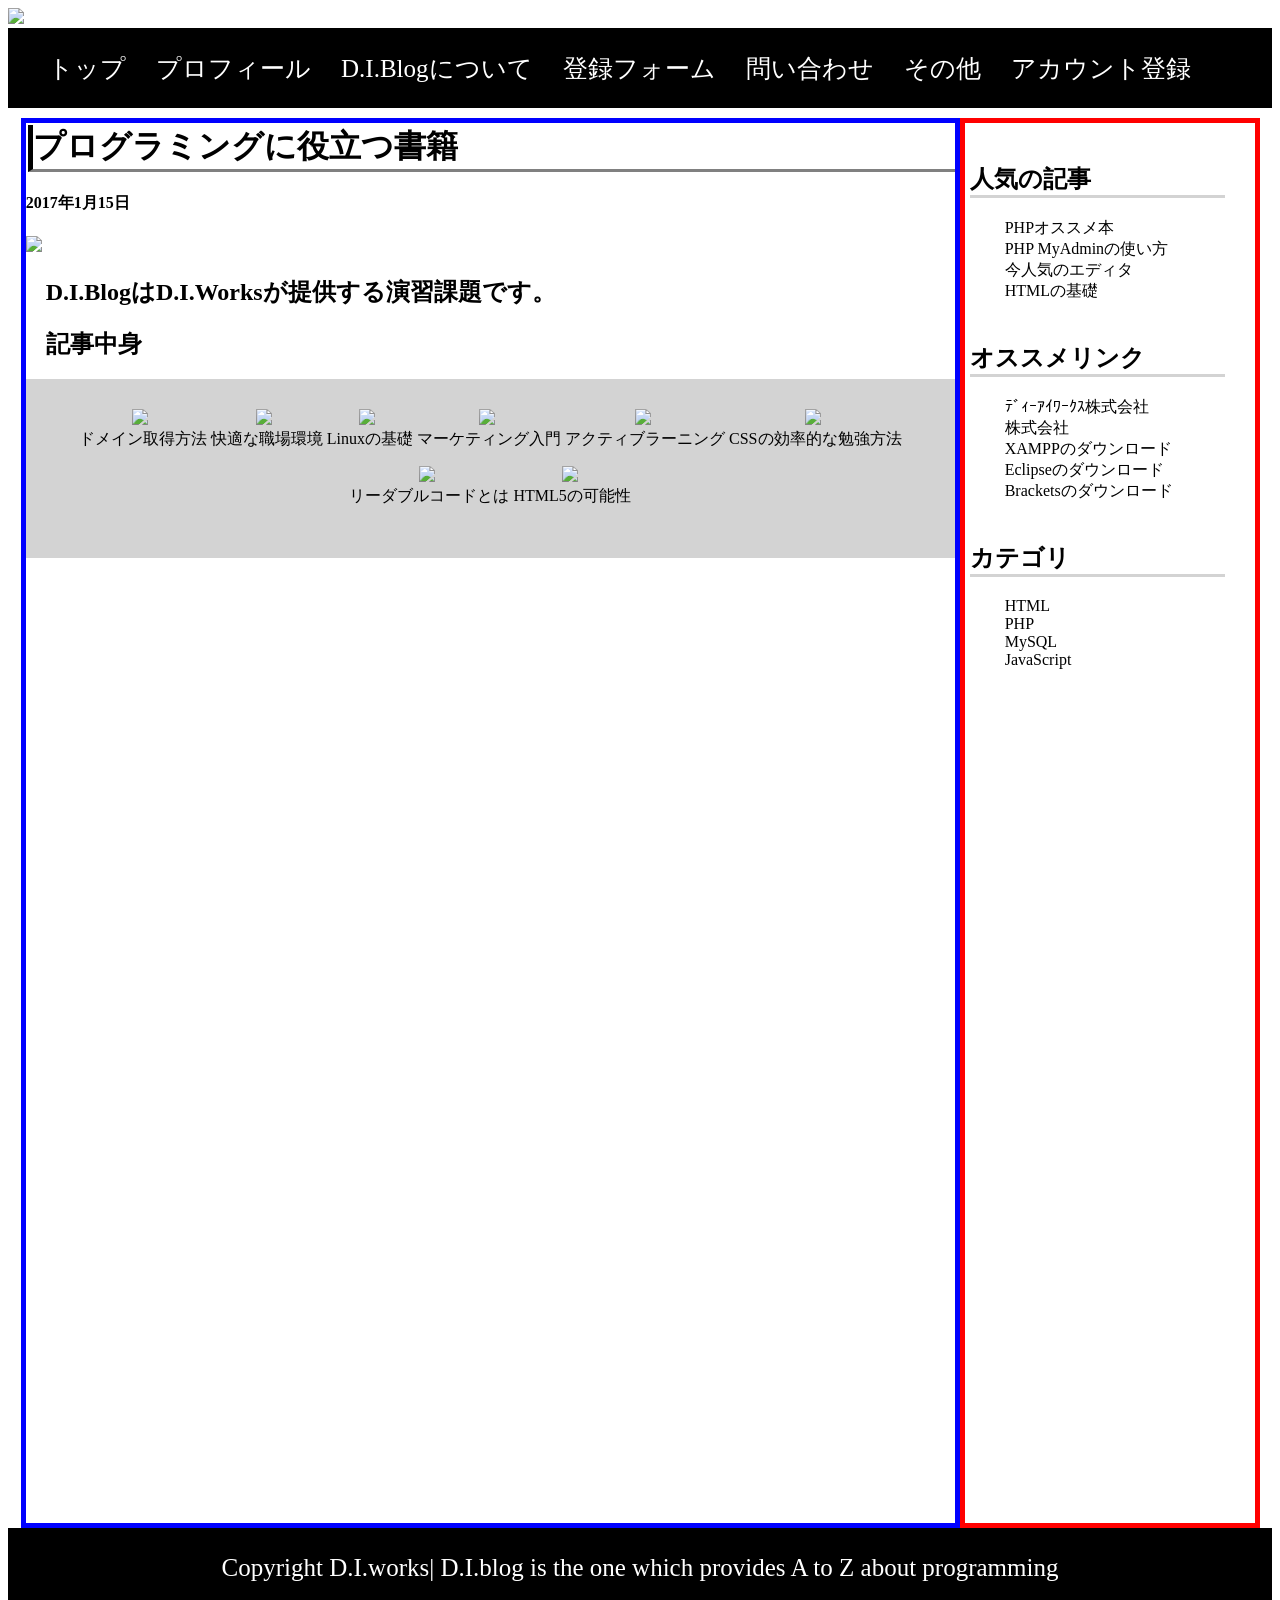
==== index.html @ 670fb189 "regist.php、regist.cssの作成と編集" ====
<!DOCTYPE html>
<html lang="ja">

<head>
    <meta charset="UTF-8">
    <title>D.I.BLOG</title>
    <link rel="stylesheet" type="text/css" href="style.css" </head>

<body>

    <img src="diblog_logo.jpg">

    <header>

        <ul>
            <li>トップ</li>
            <li>プロフィール</li>
            <li>D.I.Blogについて</li>
            <li>登録フォーム</li>
            <li>問い合わせ</li>
            <li>その他</li>
            <li>アカウント登録</li>
        </ul>

    </header>

    <main>
        <div class="main-container">

            <div class="left">

                <h1>プログラミングに役立つ書籍</h1>
                <H4>2017年1月15日</H4>

                <div class="img1">
                    <img src="bookstore.jpg">
                </div>

                <h2>D.I.BlogはD.I.Worksが提供する演習課題です。</h2>
                <h2>記事中身</h2>

                <div class="gray-box">

                    <div class="picture">
                        <img src="pic1.jpg">
                        <P>ドメイン取得方法</P>
                    </div>

                    <div class="picture">
                        <img src="pic2.jpg">
                        <p>快適な職場環境</p>
                    </div>

                    <div class="picture">
                        <img src="pic3.jpg">
                        <p>Linuxの基礎</p>
                    </div>

                    <div class="picture">
                        <img src="pic4.jpg">
                        <p>マーケティング入門</p>
                    </div>

                    <div class="picture">
                        <img src="pic5.jpg">
                        <p>アクティブラーニング</p>
                    </div>

                    <div class="picture">
                        <img src="pic6.jpg">
                        <p>CSSの効率的な勉強方法</p>
                    </div>

                    <div class="picture">
                        <img src="pic7.jpg">
                        <p>リーダブルコードとは</p>
                    </div>

                    <div class="picture">
                        <img src="pic8.jpg">
                        <p>HTML5の可能性</p>
                    </div>

                </div>

            </div>

        </div>
        <div class="right">

            <h2>人気の記事</h2>

            <ul>

                <li>PHPオススメ本</li>
                <li>PHP MyAdminの使い方</li>
                <li>今人気のエディタ</li>
                <li>HTMLの基礎</li>

            </ul>

            <h2>オススメリンク</h2>

            <ul>

                <li>ﾃﾞｨｰｱｲﾜｰｸｽ株式会社</li>株式会社</li>
                <li>XAMPPのダウンロード</li>
                <li>Eclipseのダウンロード</li>
                <li>Bracketsのダウンロード</li>

            </ul>

            <h2>カテゴリ</h2>

            <ul>

                <li>HTML</li>
                <li>PHP</li>
                <li>MySQL</li>
                <li>JavaScript</li>

            </ul>

        </div>
        </div>

    </main>

    <footer>
        Copyright D.I.works| D.I.blog is the one which provides A to Z about programming
    </footer>

</body>

</html>
---- style.css ----
header {
    top: 0px;
    left: 0px;
    width: 100%;
    height: 80px;
    background-color: black;
}


header ul {
    /* ul要素をまとめて左寄せ */
    float: left;
    list-style: none;
    line-height: 50px;
}

header ul li {
    /* list一つずつ左寄せ */
    float: left;
    padding-right: 30px;
    color: white;
    font-size: 25px;
}

main {
    /* floatを解除 */
    clear: both;
}

.main-container {
    width: 98%;
    /* leftとrightを中央寄せ */
    margin: 0 auto;
    margin-top: 10px;
}

.left {
    float: left;
    width: 75%;
    height: 1400px;
    border: 5px solid blue;

}

.right {
    float: left;
    width: 23%;
    height: 1400px;
    border: 5px solid red;

}

h1 {
    border-left: 5px solid black;
    border-bottom: 3px solid gray;
    margin-top: 2px;
    margin-left: 2px;
}

.img1 img {
    width: 100%;
}

.left h2 {
    margin-left: 20px;
}

.gray-box {
    width: 100%;
    background-color: lightgrey;
    text-align: center;
    /* 内側の上に余白を30px作る */
    padding-top: 30px;
    /* 内側の下に余白を35px作る */
    padding-bottom: 35px;
}

.gray-box .picture {
    display: inline-block;
}

p {
    margin-top: 0px;
}

.picture img {
    width: 230px;
    padding-right: 5px;
}

.right h2 {
    border-bottom: 3px solid lightgray;
    margin-top: 40px;
    margin-left: 5px;
    margin-right: 30px;
}

.right ul li {
    list-style: none;
}

footer {
    float: left;
    width: 100%;
    height: 80px;
    background-color: black;
/* footer内の文字を装飾する */
    text-align: center;
    font-size: 25px;
    line-height: 80px;
    color: white;
}
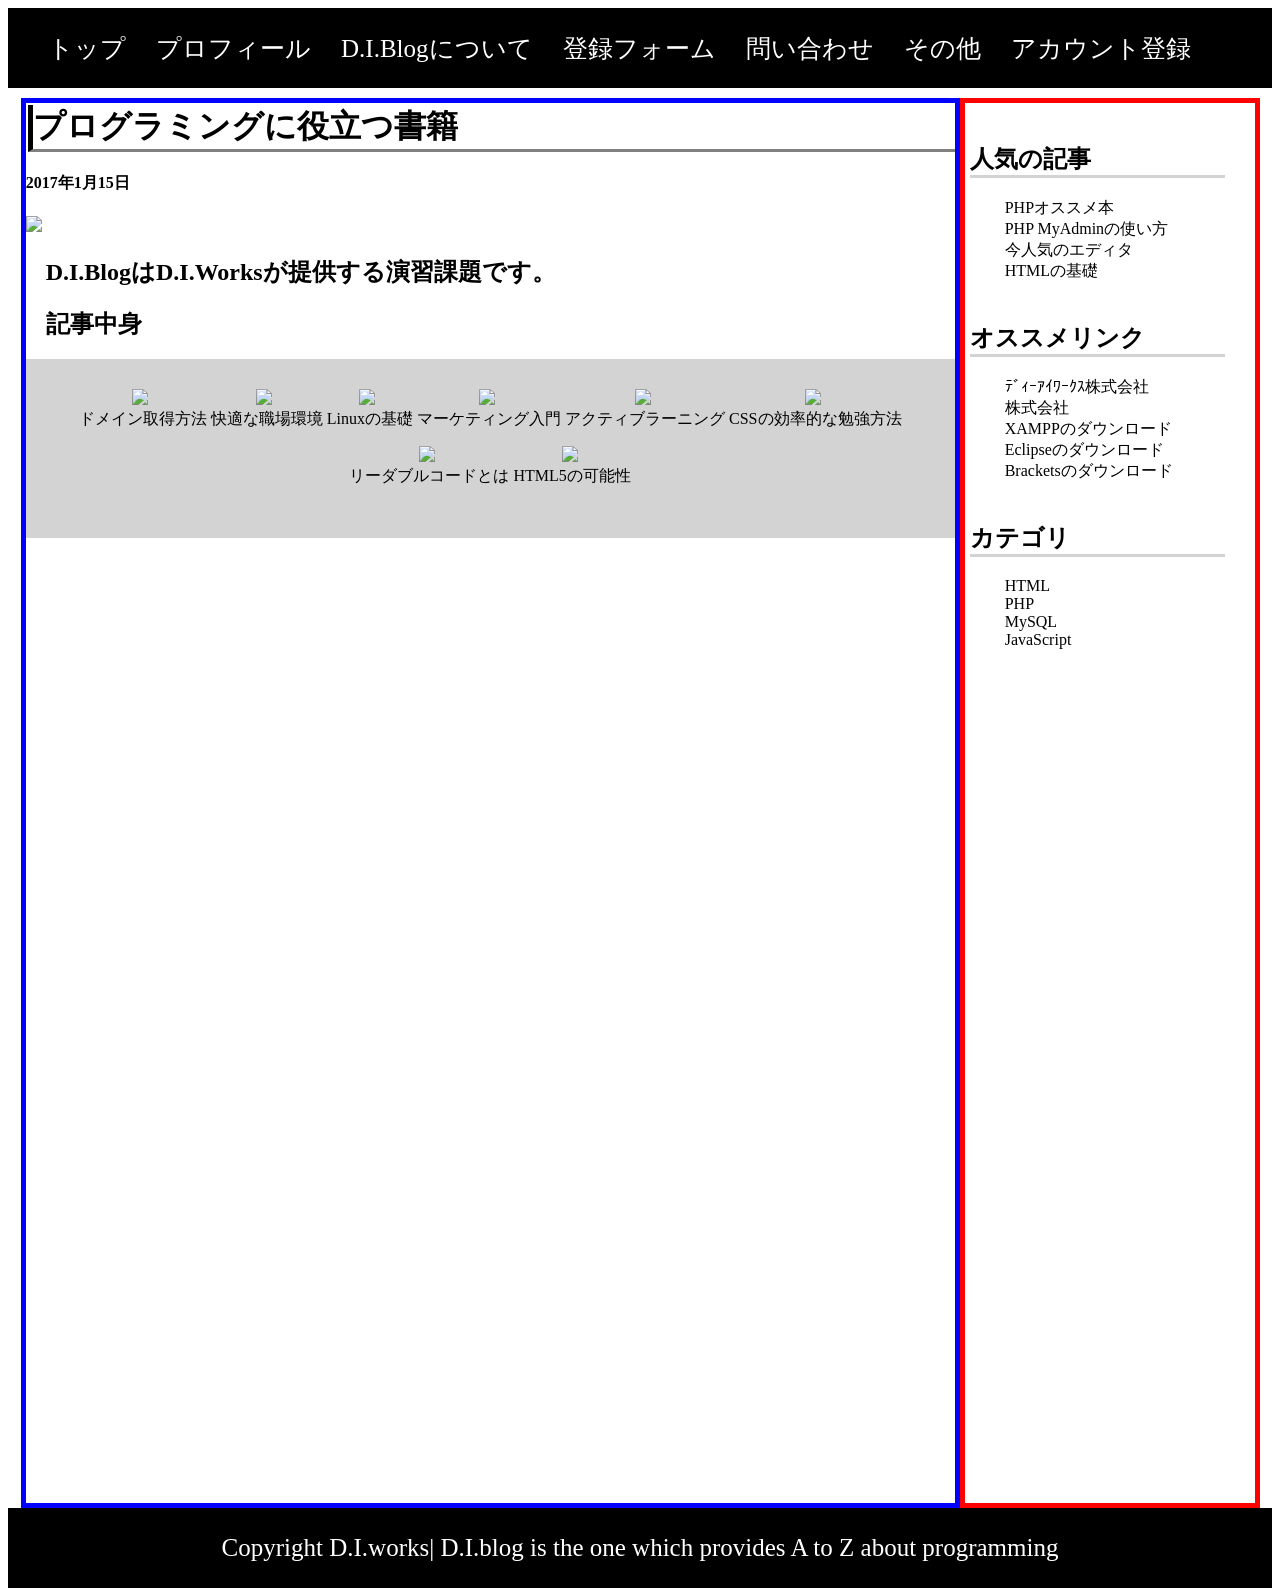
==== commit 07cc0710: "DB登録時のエラー表示機能の追加" ====
--- a/index.html
+++ b/index.html
@@ -1,15 +1,11 @@
 <!DOCTYPE html>
 <html lang="ja">
-
 <head>
     <meta charset="UTF-8">
     <title>D.I.BLOG</title>
     <link rel="stylesheet" type="text/css" href="style.css" </head>
 
 <body>
-
-    <img src="diblog_logo.jpg">
-
     <header>
 
         <ul>
@@ -19,10 +15,13 @@
             <li>登録フォーム</li>
             <li>問い合わせ</li>
             <li>その他</li>
-            <li>アカウント登録</li>
+            <li class="a">
+                <a href="http://localhost/regist/regist.php">アカウント登録</a>
+            </li>
         </ul>
 
     </header>
+
 
     <main>
         <div class="main-container">
--- a/style.css
+++ b/style.css
@@ -20,6 +20,11 @@
     padding-right: 30px;
     color: white;
     font-size: 25px;
+}
+
+a {
+    text-decoration: none;
+    color: white;
 }
 
 main {
@@ -104,7 +109,7 @@
     width: 100%;
     height: 80px;
     background-color: black;
-/* footer内の文字を装飾する */
+    /* footer内の文字を装飾する */
     text-align: center;
     font-size: 25px;
     line-height: 80px;
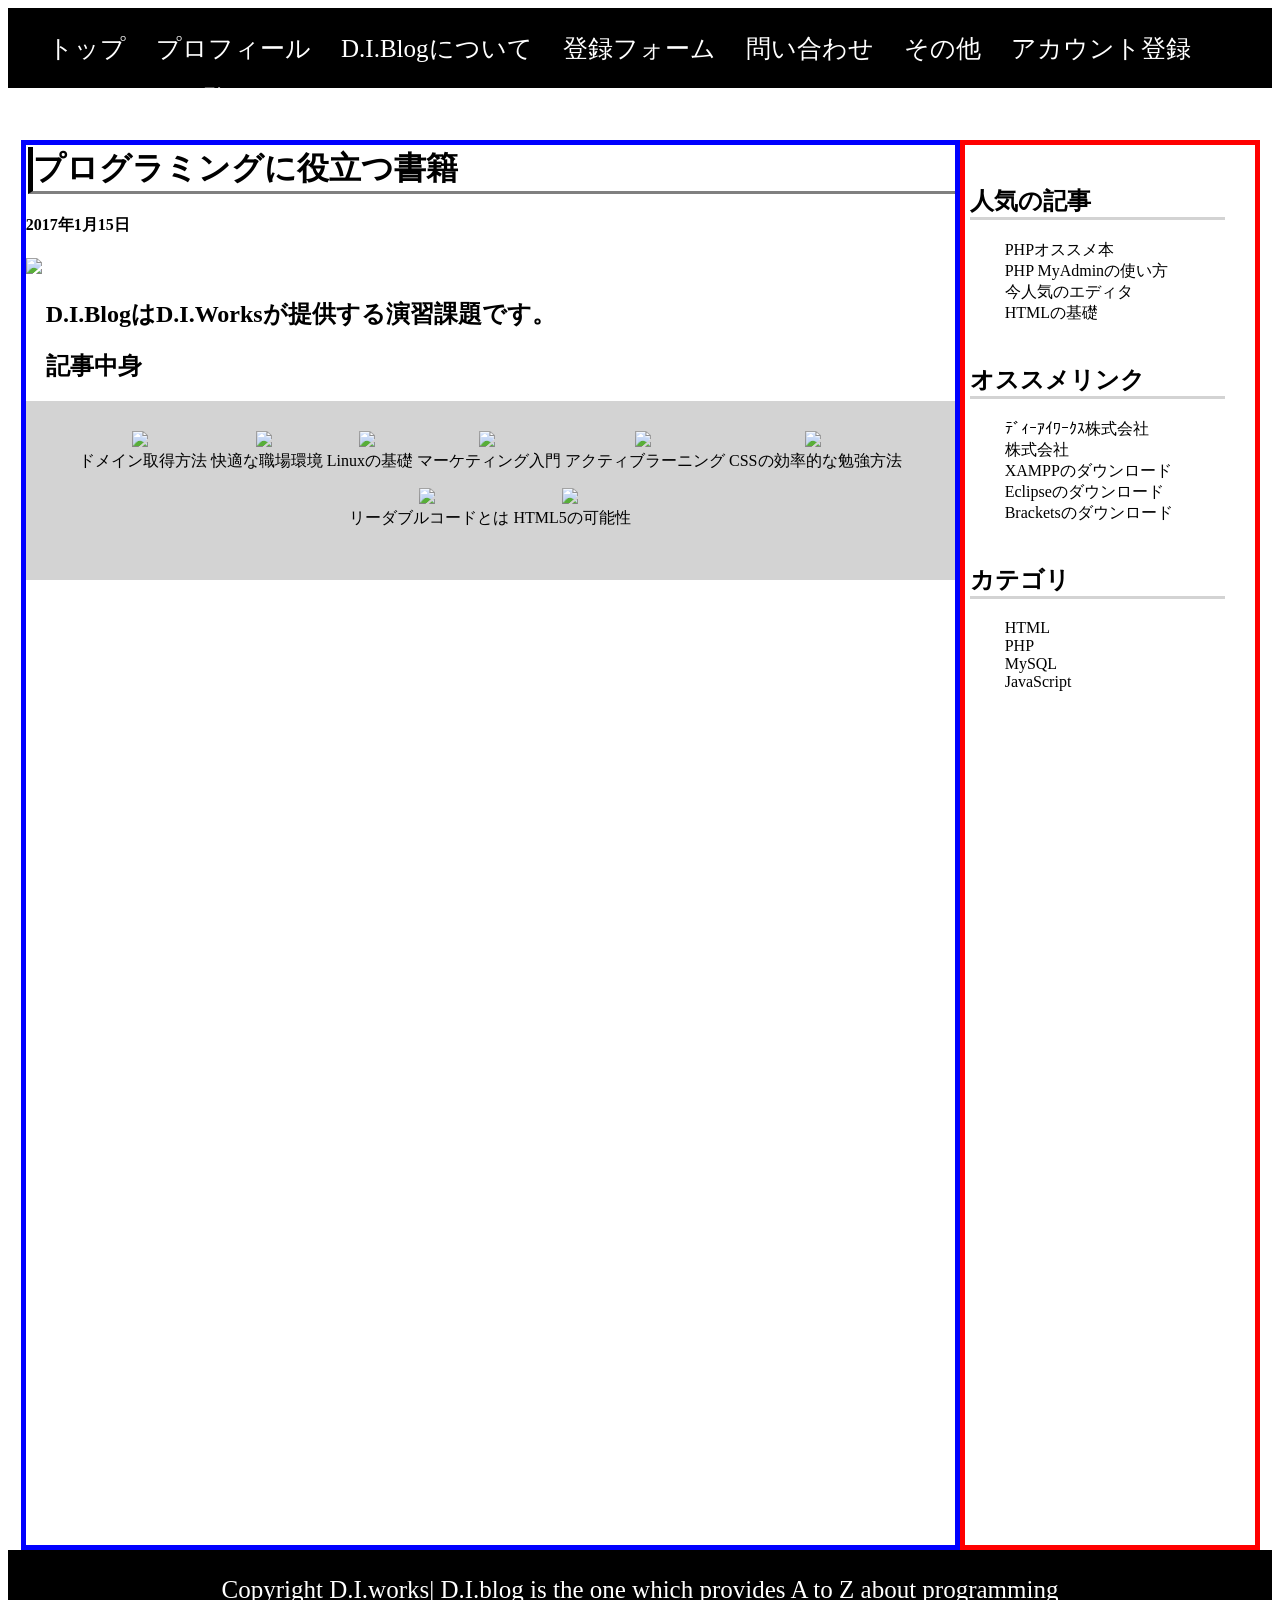
==== commit 2fdade86: "list.phpの作成と編集" ====
--- a/index.html
+++ b/index.html
@@ -1,10 +1,11 @@
 <!DOCTYPE html>
 <html lang="ja">
+
 <head>
     <meta charset="UTF-8">
     <title>D.I.BLOG</title>
-    <link rel="stylesheet" type="text/css" href="style.css" </head>
-
+    <link rel="stylesheet" type="text/css" href="style.css" />
+</head>
 <body>
     <header>
 
@@ -18,11 +19,13 @@
             <li class="a">
                 <a href="http://localhost/regist/regist.php">アカウント登録</a>
             </li>
+            <li class="a">
+                <a href="http://localhost/regist/list.php">アカウント一覧</a>
+            </li>
         </ul>
 
     </header>
-
-
+    
     <main>
         <div class="main-container">
 
--- a/style.css
+++ b/style.css
@@ -44,7 +44,6 @@
     width: 75%;
     height: 1400px;
     border: 5px solid blue;
-
 }
 
 .right {
@@ -52,7 +51,6 @@
     width: 23%;
     height: 1400px;
     border: 5px solid red;
-
 }
 
 h1 {
